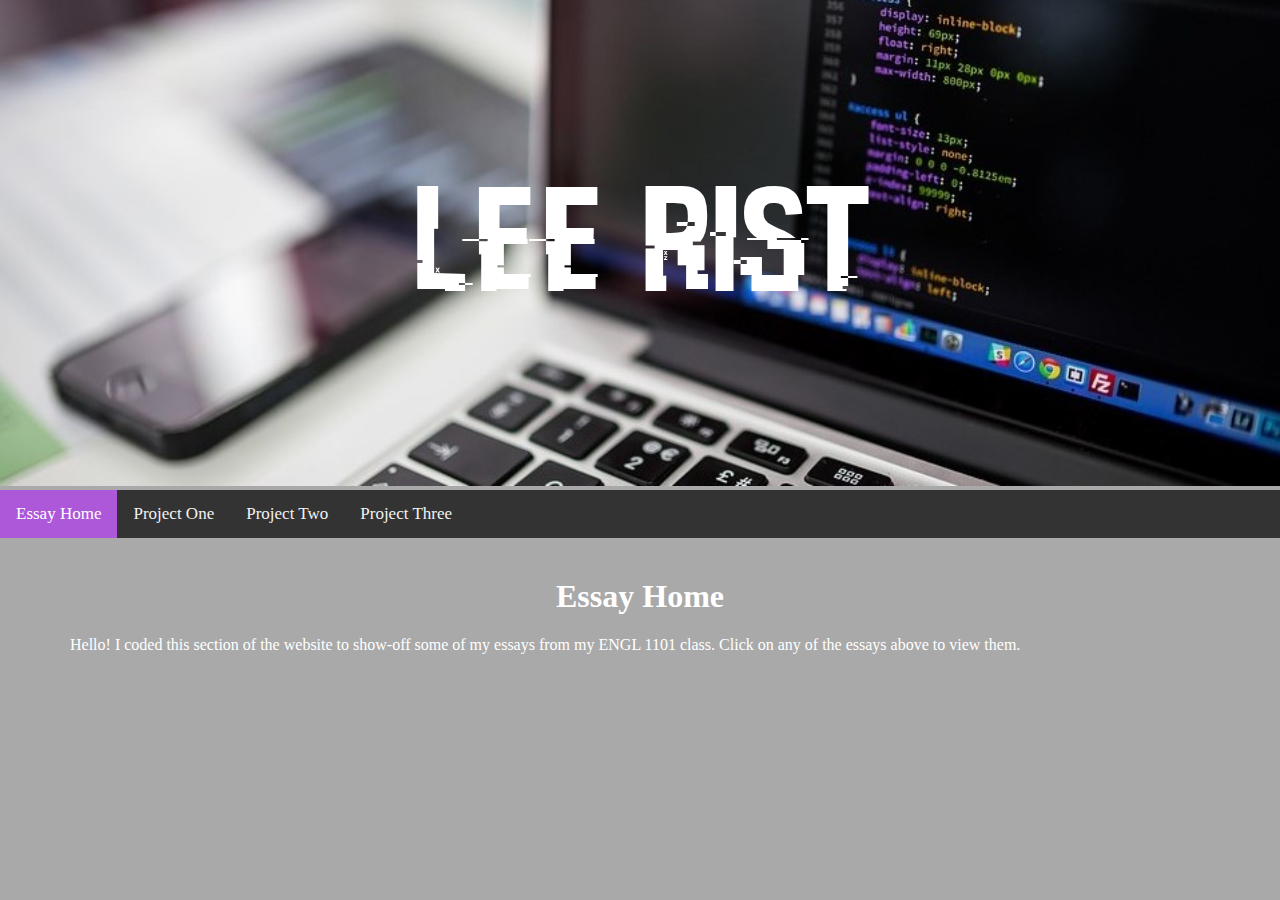
==== English_One.html @ f0fb29db "Add files via upload" ====
<!DOCTYPE html>
<html lang="en" dir="ltr">
  <head>
    <link rel="stylesheet" href="port.css">
    <link rel="stylesheet" href="HACKED/stylesheet.css">
    <title>English Essays</title>
  </head>
  <body>
    <!-- Navagation bar -->
      <div id="navbar">
        <a href="leerist.html" class="left" style="font-family: 'hackedregular';">Lee.</a>
        <a href="#about" class="right" style="font-family: 'hackedregular';">About Me</a>
        <a href="#contactMe" class="right" style="font-family: 'hackedregular';">Contact</a>
        <a href="English_One.html" class="right" style="font-family: 'hackedregular';">Essays</a>
      </div>

      <!-- Divides Nav from main page elements -->
      <div class="main">

      <!-- Banner image with text overlay -->
      <div class="container">
        <a name="home"></a>
        <img src="images/code.jpg" alt="Computer with Code" style="width:100%;">
        <div class="centered">Lee Rist</div>
      </div>

      <div class="essayNav">
        <a class="active" href="English_One.html">Essay Home</a>
        <a href="projectOne.html">Project One</a>
        <a href="projectTwo.html">Project Two</a>
        <a href="projectThree.html">Project Three</a>
      </div>

      <div class="essayHomeText">
        <br>
        <h1>Essay Home</h1>
        <p>Hello! I coded this section of the website to show-off some of my essays from my ENGL 1101 class.
          Click on any of the essays above to view them.</p>
      </div>

      <br>
      <br>
      <br>
      <br>
      <br>
      <br>
      <br>
      <br>
      <br>
      <br>

      <div class="javascript">
        <script type="text/javascript" src="port.js"></script>
      </div>

  </body>
</html>
---- port.css ----
html {
  color: white;
  font-family: "Trebuchet MS", Trebuchet; sans-serif;
  background-color: darkgrey;
}

body {
  margin: 0;
}






/*-----------------------------------------------------------*/

#navbar {
  background-color: #333; /* Black background color */
  position: fixed; /* Make it stick/fixed */
  top: -50px; /* Hide the navbar 50 px outside of the top view */
  width: 100%; /* Full width */
  transition: top 0.3s; /* Transition effect when sliding down (and up) */
  z-index: 1;
}

/* Style the navbar links */
#navbar a {
  display: block;
  color: white;
  text-align: center;
  padding: 15px;
  text-decoration: none;
}

#navbar a:hover {
  background-color: #ddd;
  color: black;
}

.left {
  float: left;
}

.right {
  float: right;
}

/*-------------------------------------------------*/

/* Container holding the image and the text */
.container {
  position: relative;
  text-align: center;
  color: white;
}

/* Centered text */
.centered {
  position: absolute;
  top: 50%;
  left: 50%;
  transform: translate(-50%, -50%);
  color: white;
  font-size: 150px;
  font-family: 'hackedregular';
}


/*---------------------------------------------------*/

* {box-sizing:border-box}

/* Slideshow container */
.slideshow-container {
  max-width: 1000px;
  position: relative;
  margin: auto;
}

/* Hide the images by default */
.mySlides {
  display: none;
}

/* Next & previous buttons */
.prev, .next {
  cursor: pointer;
  position: absolute;
  top: 50%;
  width: auto;
  margin-top: -22px;
  padding: 16px;
  color: white;
  font-weight: bold;
  font-size: 18px;
  transition: 0.6s ease;
  border-radius: 0 3px 3px 0;
  user-select: none;
}

/* Position the "next button" to the right */
.next {
  right: 0;
  border-radius: 3px 0 0 3px;
}

/* On hover, add a black background color with a little bit see-through */
.prev:hover, .next:hover {
  background-color: rgba(0,0,0,0.8);
}

/* Caption text */
.text {
  color: #f2f2f2;
  font-size: 15px;
  padding: 8px 12px;
  position: absolute;
  bottom: 8px;
  width: 100%;
  text-align: center;
}

/* Number text (1/3 etc) */
.numbertext {
  color: #f2f2f2;
  font-size: 12px;
  padding: 8px 12px;
  position: absolute;
  top: 0;
}

/* The dots/bullets/indicators */
.dot {
  cursor: pointer;
  height: 15px;
  width: 15px;
  margin: 0 2px;
  background-color: #bbb;
  border-radius: 50%;
  display: inline-block;
  transition: background-color 0.6s ease;
}

.active, .dot:hover {
  background-color: #717171;
}

/* Fading animation */
.fade {
  -webkit-animation-name: fade;
  -webkit-animation-duration: 1.5s;
  animation-name: fade;
  animation-duration: 1.5s;
}

@-webkit-keyframes fade {
  from {opacity: .4}
  to {opacity: 1}
}

@keyframes fade {
  from {opacity: .4}
  to {opacity: 1}
}


/**/

.row {
  display: flex;
  flex-wrap: wrap;
  padding: 0 4px;
}

/* Create four equal columns that sits next to each other */
.column {
  flex: 25%;
  max-width: 25%;
  padding: 0 4px;
}

.column img {
  margin-top: 8px;
  vertical-align: middle;
  width: 100%;
}

/* Responsive layout - makes a two column-layout instead of four columns */
@media screen and (max-width: 800px) {
  .column {
    flex: 50%;
    max-width: 50%;
  }
}

/* Responsive layout - makes the two columns stack on top of each other instead of next to each other */
@media screen and (max-width: 600px) {
  .column {
    flex: 100%;
    max-width: 100%;
  }
}

/*--------------------------------*/

/* Style all font awesome icons */
.fa {
  padding: 20px;
  font-size: 30px;
  width: 50px;
  height: 50px;
  text-align: center;
  text-decoration: none;
}

/* Add a hover effect if you want */
.fa:hover {
  opacity: 0.7;
}

/* Set a specific color for each brand */

/* LinkedIn */
.fa-linkedin {
  background: #007bb5;
  color: white;
}

/* Instagram */
.fa-instagram {
  background: #125688;
  color: white;
}


/*-------------------------------------*/

.argueQuote {
  height: 120%;
}

.quote {
  background-color: black;
}

.contact {
  background-color: #8c92AC;
}

.row, .break {
  background-color: #6f7c80;
}

.head {
  display: flex;
  position: relative;
  left: 400px;
}

.aboutme {
  display: flex;
  background-color: #373d3f;
}

.divider {
  height: 100px;
  width: 100%;
  background-color: #373d3f;
}

.likes {
  padding: 10px;
  border-radius: 10px;
  border-width: 5px;
  border-color: black;
  border-style: solid;
  width: 200px;
  background-color: grey;
  position: relative;
  left: 50px;
  display: flex;
  justify-content: flex-end;
}

/* position: relative;
up: 200px;
left: 200px; */

.dislikes {
  padding: 10px;
  border-radius: 10px;
  border-width: 5px;
  border-color: black;
  border-style: solid;
  width: 200px;
  background-color: grey;
  position: relative;
  top: 25px;
  left: 125px;
  display: flex;
  justify-content: flex-end;
}

.fun-facts {
  padding: 10px;
  border-radius: 10px;
  border-width: 5px;
  border-color: black;
  border-style: solid;
  width: 200px;
  background-color: grey;
  position: relative;
  top: 50px;
  right: 50px;
  display: flex;
  justify-content: flex-start;
  align-items: flex-end;
}

#cartoonMe {
  display: flex;
  border-radius: 50%;
  position: relative;
  top: 30px;
  left: 80px;
}

.main-bio {
  border-radius: 10px;
  border-width: 10px;
  border-color: black;
  border-style: solid;
  float: right;
  position: relative;
  left: 100px;
  top: 50px;
  width: 400px;
  padding: 25px;
  background-color: gray;
}


/* CSS for English_One */


/* Add a black background color to the top navigation */
.essayNav {
  background-color: #333;
  overflow: hidden;
}

/* Style the links inside the navigation bar */
.essayNav a {
  float: left;
  color: #f2f2f2;
  text-align: center;
  padding: 14px 16px;
  text-decoration: none;
  font-size: 17px;
}

/* Change the color of links on hover */
.essayNav a:hover {
  background-color: #ddd;
  color: black;
}

/* Add a color to the active/current link */
.essayNav a.active {
  background-color: #AD57D9;
  color: white;
}

h1 {
  text-align: center;
}

h3 {
  text-align: center;
}

p {
  text-indent: 20px;
  padding-left: 50px;
  padding-right: 75px;
}
---- HACKED/stylesheet.css ----
/*! Generated by Font Squirrel (https://www.fontsquirrel.com) on July 23, 2019 */



@font-face {
    font-family: 'hackedregular';
    src: url('hacked-webfont.woff2') format('woff2'),
         url('hacked-webfont.woff') format('woff');
    font-weight: normal;
    font-style: normal;

}
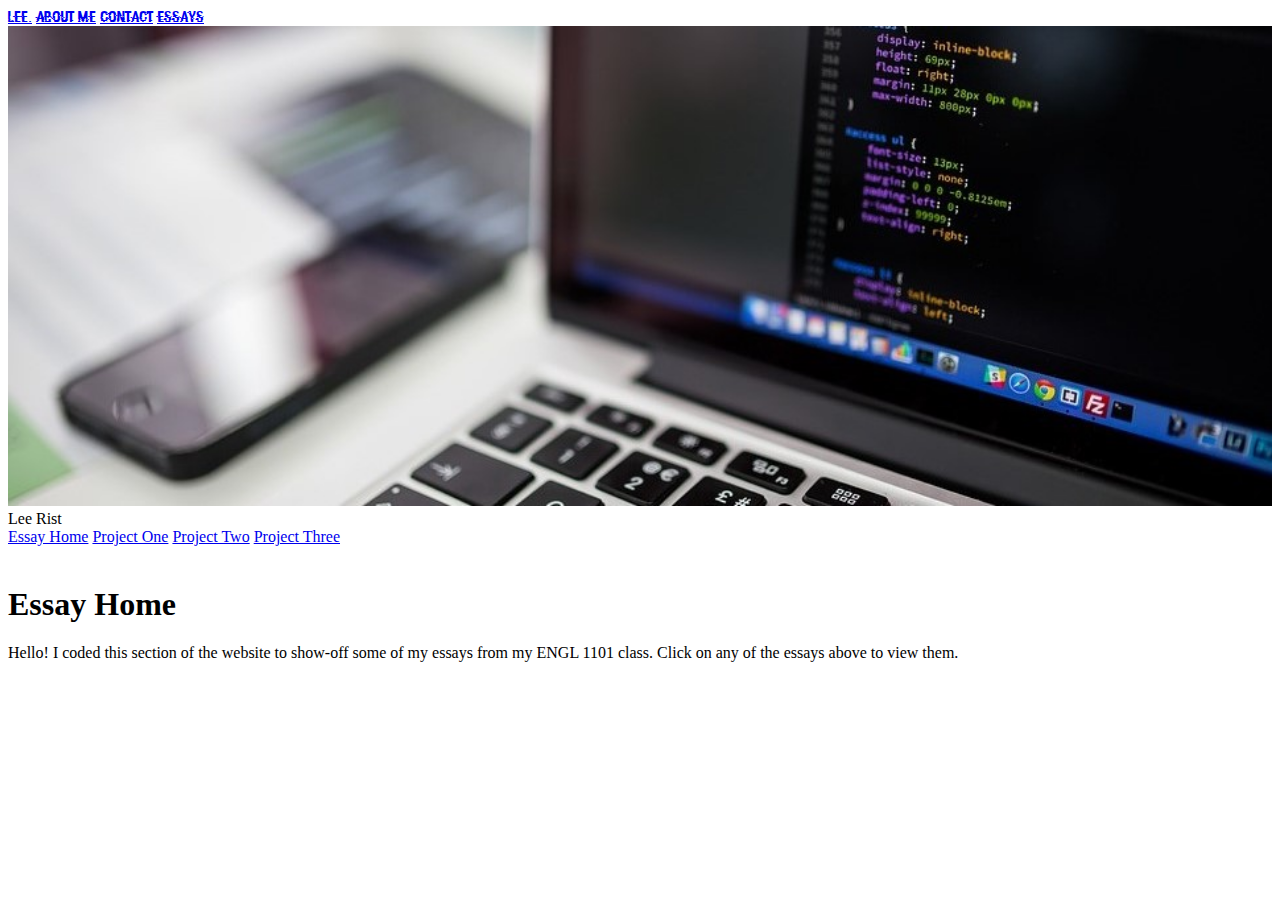
==== commit 9009243a: "Update" ====
--- a/English_One.html
+++ b/English_One.html
@@ -1,57 +1,57 @@
-<!DOCTYPE html>
-<html lang="en" dir="ltr">
-  <head>
-    <link rel="stylesheet" href="port.css">
-    <link rel="stylesheet" href="HACKED/stylesheet.css">
-    <title>English Essays</title>
-  </head>
-  <body>
-    <!-- Navagation bar -->
-      <div id="navbar">
-        <a href="leerist.html" class="left" style="font-family: 'hackedregular';">Lee.</a>
-        <a href="#about" class="right" style="font-family: 'hackedregular';">About Me</a>
-        <a href="#contactMe" class="right" style="font-family: 'hackedregular';">Contact</a>
-        <a href="English_One.html" class="right" style="font-family: 'hackedregular';">Essays</a>
-      </div>
-
-      <!-- Divides Nav from main page elements -->
-      <div class="main">
-
-      <!-- Banner image with text overlay -->
-      <div class="container">
-        <a name="home"></a>
-        <img src="images/code.jpg" alt="Computer with Code" style="width:100%;">
-        <div class="centered">Lee Rist</div>
-      </div>
-
-      <div class="essayNav">
-        <a class="active" href="English_One.html">Essay Home</a>
-        <a href="projectOne.html">Project One</a>
-        <a href="projectTwo.html">Project Two</a>
-        <a href="projectThree.html">Project Three</a>
-      </div>
-
-      <div class="essayHomeText">
-        <br>
-        <h1>Essay Home</h1>
-        <p>Hello! I coded this section of the website to show-off some of my essays from my ENGL 1101 class.
-          Click on any of the essays above to view them.</p>
-      </div>
-
-      <br>
-      <br>
-      <br>
-      <br>
-      <br>
-      <br>
-      <br>
-      <br>
-      <br>
-      <br>
-
-      <div class="javascript">
-        <script type="text/javascript" src="port.js"></script>
-      </div>
-
-  </body>
-</html>
+<!DOCTYPE html>
+<html lang="en" dir="ltr">
+  <head>
+    <link rel="stylesheet" href="english.css">
+    <link rel="stylesheet" href="HACKED/stylesheet.css">
+    <title>English Essays</title>
+  </head>
+  <body>
+    <!-- Navagation bar -->
+      <div id="navbar">
+        <a href="index.html" class="left" style="font-family: 'hackedregular';">Lee.</a>
+        <a href="index.html#about" class="right" style="font-family: 'hackedregular';">About Me</a>
+        <a href="index.html#contactMe" class="right" style="font-family: 'hackedregular';">Contact</a>
+        <a href="English_One.html" class="right" style="font-family: 'hackedregular';">Essays</a>
+      </div>
+
+      <!-- Divides Nav from main page elements -->
+      <div class="main">
+
+      <!-- Banner image with text overlay -->
+      <div class="container">
+        <a name="home"></a>
+        <img src="images/code.jpg" alt="Computer with Code" style="width:100%;">
+        <div class="centered">Lee Rist</div>
+      </div>
+
+      <div class="essayNav">
+        <a class="active" href="English_One.html">Essay Home</a>
+        <a href="projectOne.html">Project One</a>
+        <a href="projectTwo.html">Project Two</a>
+        <a href="projectThree.html">Project Three</a>
+      </div>
+
+      <div class="essayHomeText">
+        <br>
+        <h1>Essay Home</h1>
+        <p>Hello! I coded this section of the website to show-off some of my essays from my ENGL 1101 class.
+          Click on any of the essays above to view them.</p>
+      </div>
+
+      <br>
+      <br>
+      <br>
+      <br>
+      <br>
+      <br>
+      <br>
+      <br>
+      <br>
+      <br>
+
+      <div class="javascript">
+        <script type="text/javascript" src="port.js"></script>
+      </div>
+
+  </body>
+</html>
